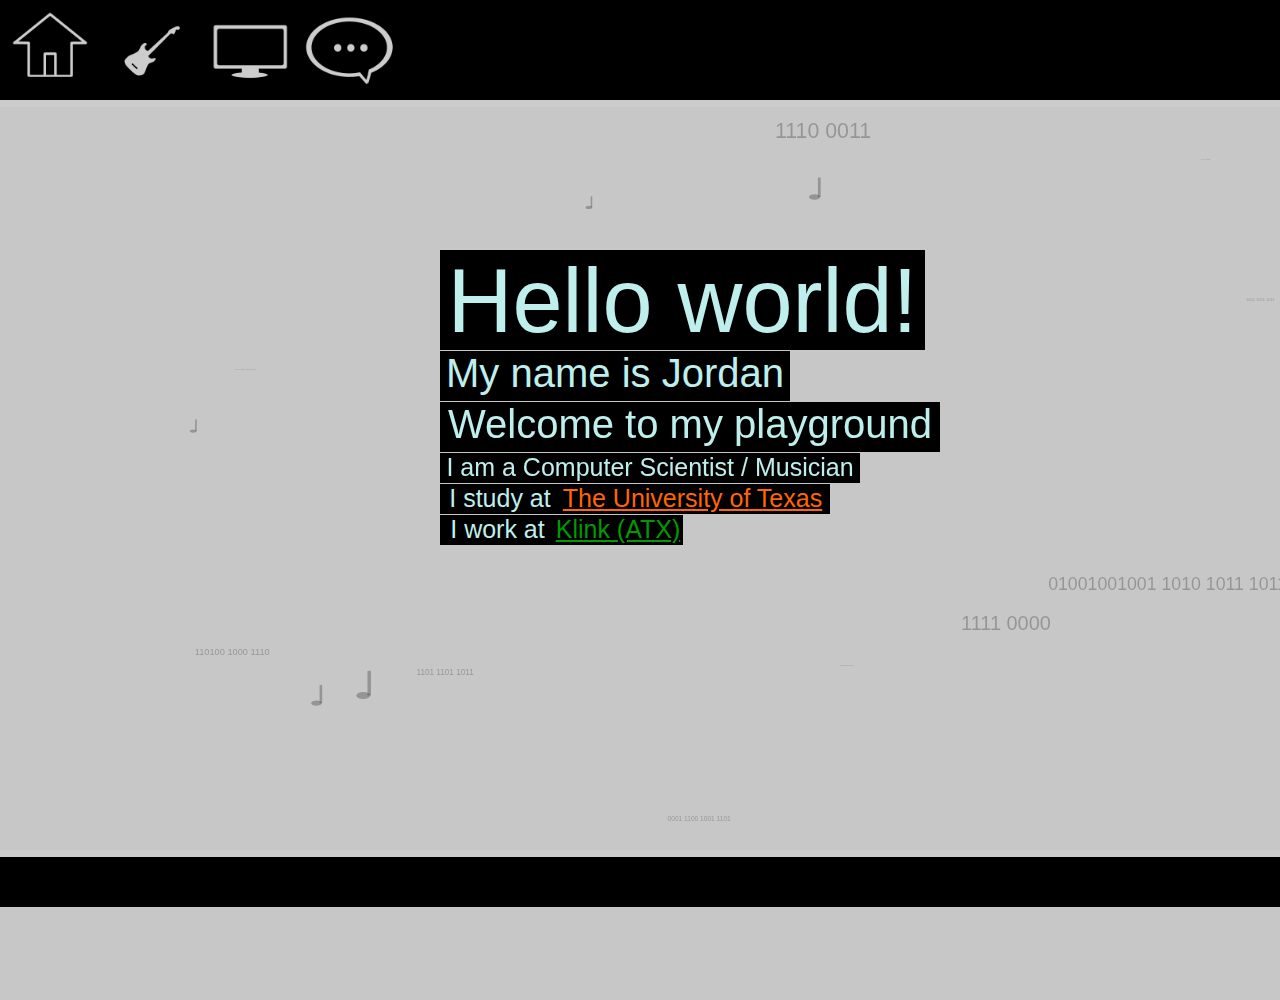
==== MySite.html @ a0b6da10 "moved files up a dir" ====
<!DOCTYPE html PUBLIC "-//W3C//DTD XHTML 1.0 Transitional//EN" "http://www.w3.org/TR/xhtml1/DTD/xhtml1-transitional.dtd">
<html xmlns="http://www.w3.org/1999/xhtml">
<head>
<meta http-equiv="Content-Type" content="text/html; charset=utf-8" />
<title>My Site</title>
<link href="myCss.css" rel="stylesheet" type="text/css" />

<!--- Play Sound --->
<script language="javascript" type="text/javascript">
 function playSound(soundfile) {
 document.getElementById("dummy").innerHTML=
 "<embed src=\""+soundfile+"\" hidden=\"true\" autostart=\"true\" loop=\"false\" />";
 }
 </script>
 
 
</head>

<body>


<canvas id="canvas"></canvas>
<!-- Play Sound --->
<span id="dummy"></span>

	<!--------------------------------------------------   
    
    	The Main Menu 
        
   	------------------------------------------------------>
    
<div id="MainMenu" class="MainMenuClass" style=" border-bottom:#CCC solid 7px; background-color:#000;"> 
  	<!----Icons---->
		<img id="HomeIconId" class="MainMenuIcon" src="Icons/HomeIcon.gif" width="100" height="100"/>
   		<img id="MusicIconId" class="MainMenuIcon" src="Icons/GuitarIcon.png" width="100" height="100"/>
     	<img id="ProjectsIconId" class="MainMenuIcon" src="Icons/ProjectsIcon.png" width="100" height="100" /> 
        <img id="ContactIconId" class="MainMenuIcon" src="Icons/ContactIcon.png" width="100" height="100" />
   <!--- Text --->
     	<img id="HomeText" src="Icons/HomeText.gif" style="position: absolute; left: 0px; top: 100px; width: 100px; height: 0px; background-color:#CCC;"/>
      	<img id="MusicText" src="Icons/MusicText.gif" style="position: absolute; left: 100px; top: 100px; width: 100px; height: 0px; background-color:#CCC;"/>
     	<img id="ProjectsText" src="Icons/ProjectsText.png" style="position: absolute; left: 200px; top: 100px; width: 100px; height: 0px; background-color:#CCC;"/>
     	<img id="ContactText" src="Icons/ContactText.png" style="position: absolute; left: 300px; top: 100px; width: 100px; height: 0px; background-color:#CCC;"/>
</div>
	<!-------------------------------------------
    
    		Bottom Panel
           
    ---------------------------------------------->
<div id="BottomPanel" style="position:absolute; border-top:#CCCCCC solid 7px; background-color:#000; top:100%; height:50px; z-index:11; left:0%; top:100%; width:100%; margin-top:-50px;" >
	
</div>
    
    <!-----------------------------------------------------
    
    			HOME
                
                
      ---------------------------------------------->
<div id="Home" style="position:absolute; left:0%; top:100px; width:100%; height:100%;">
      <div id="img_show" style="position:relative; top:50%; margin-top:-300px; height:100px; width:100px; left:50%; margin-left:-301px;" >
	  	<img src="Home/560803_10201111254155756_358168784_n.jpg" width="100" height="100" style="position:absolute; display:none;"></img>
      	<img src="Home/me1.jpg" width="100" height="100" style="position:absolute; display:none;"> </img>
      </div>
      <span class="TextHome" style="height:100px; width:485px; margin-top:-300px; text-height:90px; font-size:90px;">Hello world!</span>
      <span class="TextHome" style="height:50px; width:350px; margin-top:-199px; font-size:40px;">My name is Jordan</span>
      <span class="TextHome" style="height:50px; width:500px; margin-top:-148px; font-size:40px;">Welcome to my playground</span>
      <span class="TextHome" style="height:30px; width:420px; margin-top:-97px; font-size:25px;">I am a Computer Scientist / Musician</span>
      <span class="TextHome" style="height:30px; width:120px; margin-top:-66px; font-size:25px;">I study at </span>
      <a href="http://www.cns.utexas.edu/about/departments/computer-science" class="TextHome" style="height:30px; width:275px; margin-top:-66px; margin-left:-85px; font-size:25px; color:#FF6600">The University of Texas</a>
	  <span class="TextHome" style="height:30px; width:115px; margin-top:-35px; font-size:25px;">I work at </span>
  <a href="https://www.klink.com/" class="TextHome" style="height:30px; width:130px; margin-left:-87px; margin-top:-35px; font-size:25px; color:#009900">Klink (ATX)</a>
  
</div>


<!----------------------------------------------------------------- 
       
		Contact 
        
       ----------------------------------------------------------------------->
       
<div id="Contact" class="page" style="left: 200%; top: 100px;">
	<!--<canvas id="ContactCanvas"></canvas>
					<!--- BACKROUND--->
    <img id="ContactBackground" src="Contact/space.jpg" /> 
	<img id="MainPlanet" src="Contact/.gif" width="60" height="60"/>
   			<!---Planet Text --->
                    <!---this will hold the planet info--->
<dl id="PlanetDesription" style="position:absolute; top:0%; left:50%; margin-left:-100px;">
 	<dt id="PlanetText" style="color:#CCC; font-family:Xolonium; font-size:36px; text-align:left;"></dt>
    <dt id="PlanetPop" style="color:#CCC; font-family:Xolonium; font-size:18px; text-align:left;"></dt>
  	<dt id="PlanetBirth" style="color:#CCC; font-family:Xolonium; font-size:18px; text-align:left;"></dt>  
  </dl>
  					<!--FaceBook Planet --->
 	<img id="FacebookPlanet" onclick="document.location='https://www.facebook.com/jordan.graves.946';return false;" src="Contact/facebookOrb.gif" width="30" height="30"/>
    				<!--ReverbNation Planet --->
    <img id="ReverbNationPlanet" onclick="document.location='http://www.reverbnation.com/jordanlgraves';return false;" src="Contact/ReverbNationOrb.png" width="30" height="30" />
    				<!-- Google Planet ---->
	<img id="GooglePlanet" onclick="document.location='https://plus.google.com/112472094036063449783';return false;" src="Contact/googleOrb.gif" width="40" height="40" />
<!--- Linked In Planet -->
    <img id="LinkedInPlanet" src="Contact/linkedInOrb.gif" onclick="document.location='http://www.linkedin.com/profile/view?id=252915762';return false;" src="Contact/linkedInOrb.gif" width="35" height="35"  />
    				<!--- Github Planet -->
    <img id="GithubPlanet" src="Contact/githubOrb.png" onclick="document.location='https://github.com/JordanGraves';return false;" width="40" height="40" />
</div>

	<!------------------------------------------------------
    
    	Music
        
       --------------------------------------------------------->
                
<div id="Music" class="page" style="top:-100%; left:'100%';">
	 <img id="Guitar" src="Music/Guitar.gif" width="1280" height="512" onclick="playSound('Sounds/E_vbr.mp3');"/> 
 	 <img id="VideoSelect" src="Music/Buttons/ButtonSelect.png" />   
 	 <img id="VideoActivator" src="Music/Buttons/ButtonActivator.png" />  
 	 <img id="MusicSelect" src="Music/Buttons/ButtonSelect.png" />   
  	 <img id="MusicActivator" src="Music/Buttons/ButtonActivator.png" />  
     
    <!---Youtube Widget-->    
    <!----needes to start hidden and animate in on click to top:50 --->
	<div id="widget_videos" style="position:absolute; top:-100%; left:389px">
		<iframe id="videos_iframe" width="853" height="480" src="" frameborder="0" allowfullscreen style="border:solid #0099CC 0px;"></iframe>
	</div>

     
	<!--Songs Widget (Change src(let's use jquery!) to display widget)-->
	<div id="widget_songs" style="position: absolute; width: 380px; height: 320px; margin: 0; padding: 0; border: solid #0099CC 0px; z-index=3; top: -100%; left: 355px; display: block;">
		<iframe class="widget_iframe" id="songs_iframe" src="" width="100%" height="100%" frameborder="0" scrolling="no" style="display:inherit;">
    	</iframe>
   		<div class="footer_branding" id="songs_iframe" style="margin-top:-5px;font-size:10px;font-family:Arial;display:inherit;">	
    		<center>
        	<a href="http://www.reverbnation.com/band-promotion/how-to-sell-music-on-itunes?utm_campaign=a_features_distribution&utm_medium=widget&utm_source=HTML5_Player&utm_content=widgetfooter_Learn how to put a song on itunes at ReverbNation.com" target="_blank" style="text-decoration:none;color:#444;display:inherit;">
            </a>
        	</center>
    	</div>
	</div>
</div>

	<!----------------------------------------------------------------------- 

    	Projects
        
     ------------------------------------------------------------------------->
     
<div id="Projects" >

	<!--<ul id="projectList" style="position:absolute">
		<li><img src="file:///C|/Users/JG/Pictures/gameProject.PNG" width="1919" height="899" /></li>
        <li><img src="file:///C|/Users/JG/Pictures/guitarProject.PNG" width="1919" height="899" /></li>
    </ul>-->
</div> 

</body>
</html>
	<!----
		Scripts / Functions
    					--->
                        
     <!---- EASING ---->
                   
<script src="myjquery.js">
</script>
<script src="jqueryTextEffect.js"></script>
<script src="cycle.js"></script>
<script src="jquery.timers-1.2.js"></script>
<script src="jquery.galleryview-3.0-dev.js"></script>
<script> 
$(document).ready(function(){
	/************************ 
	
	Main Menu Animation & Handling
	 
	********************************/	
  var contactVisible = false;
  var menuColor = "#F00";
  var p = 100%
  $("#MainMenu").mouseenter(function(){
		$("#MainMenu").animate({height:'156px'});
		$("#MainMenu").css("border-bottom-color", menuColor);
		$("#BottomPanel").css("border-top-color", menuColor);
  });
  $("#MainMenu").mouseleave(function() {
		$("#MainMenu").animate({height:'100px'});
		 $("#MainMenu").css("border-bottom-color", menuColor);
		 $("#BottomPanel").css("border-top-color", menuColor);
 		 });
  $("#HomeIconId").hover(
  function(){
	  		$("#HomeIconId").css("background-color",menuColor);
			$("#HomeText").css("background-color",menuColor);
			$("#HomeText").animate({height:'56px'});
		},
		function() {
			$("#HomeIconId").css("background-color","#CCC");
			$("#HomeText").css("background-color","#CCC");
			$("#HomeText").animate({height:'0px'});
		}
  );
  $("#MusicIconId").hover(
  		function(){
	  		$("#MusicIconId").css("background-color",menuColor);
			$("#MusicText").css("background-color",menuColor);
			$("#MusicText").animate({height:'56px'});
		},
		function() {
			$("#MusicIconId").css("background-color","#CCC");
			$("#MusicText").css("background-color","#CCC");
			$("#MusicText").animate({height:'0px'});
		}
  );
  $("#ProjectsIconId").hover(
	 	function(){
	  		$("#ProjectsIconId").css("background-color",menuColor);
			$("#ProjectsText").css("background-color",menuColor);
			$("#ProjectsText").animate({height:'56px'});
		},
		function() {
			$("#ProjectsIconId").css("background-color","#CCC");
			$("#ProjectsText").css("background-color","#CCC");
			$("#ProjectsText").animate({height:'0px'});
		}
  );
  $("#ContactIconId").hover(
		function(){
	  		$("#ContactIconId").css("background-color",menuColor);
			$("#ContactText").css("background-color",menuColor);
			$("#ContactText").animate({height:'56px'});
		},
		function() {
			$("#ContactIconId").css("background-color","#CCC");
			$("#ContactText").css("background-color","#CCC");
			$("#ContactText").animate({height:'0px'});
		}
  );
  /**************
  		MAIN MENU CLICKING CODE / DIV state handler
		****************************/
  var homeVisible = true;
	$("#HomeIconId").click(function() {
		if(!homeVisible) {
			menuColor="#CF5300";
			$("#Home").animate({left:'0%'});
			$("Home").css("width", "100%");
			homeVisible = true;
		}
		else {
			menuColor="#F00";
			$("#Home").animate({left:'-100%'});
			$("Home").css("width", "0");
			homeVisible = false;
		}
  	});
  $("#ContactIconId").click(function() {
	  		if(!contactVisible) {
				$("#Contact").animate({left:'50%'});
				$("#canvas").animate({left:'-100%'});
				$("#Contact").animate({marginLeft:'-700px'});
				menuColor = "#0066FF";
				$("#ContactIconId").css("background-color",menuColor);
				$("#ContactText").css("background-color", menuColor);
				$("#MainMenu").css("border-bottom-color", menuColor);
				$("#BottomPanel").css("border-top-color", menuColor);
				contactVisible = true;
			}
			else {
				$("#Contact").animate({left:'100%'});
				$("#Contact").css("margin-left","0px");
				//$("#Contact").animate({marginLeft:'0px'}, 'fast');
				$("#canvas").animate({left:'0%'});
				contactVisible = false;
				menuColor= "#F00";
				$("#ContactIconId").css("background-color",menuColor);
				$("#ContactText").css("background-color", menuColor);
				$("#MainMenu").css("border-bottom-color", menuColor);
				$("#BottomPanel").css("border-top-color", menuColor);
			}
  		});
	var musicVisible = false;
	$("#MusicIconId").click(function() {
		if(!musicVisible) {
			$("#Music").animate({top:'50%', marginTop:'-250px'}, 3000,"easeOutBounce");
			menuColor="#0099CC";
			$("#MusicIconId").css("background-color",menuColor);
			$("#MusicText").css("background-color", menuColor);
			$("#MainMenu").css("border-bottom-color", menuColor);
			$("#BottomPanel").css("border-top-color", menuColor);
			musicVisible = true;
		}
		else {
			/**We will have to close any widgets we leave open here....
				ON SECOND THOUGHT...Why now leave them open and running?
					Can still just shut them off later!!!*/
			$("#Music").animate({top:'-100%'});
			menuColor="#F00";
			$("#MusicIconId").css("background-color",menuColor);
			$("#MusicText").css("background-color", menuColor);
			$("#MainMenu").css("border-bottom-color", menuColor);
			$("#BottomPanel").css("border-top-color", menuColor);
			musicVisible = false;
		}
  	});
	var projectsVisible = false;
	$("#ProjectsIconId").click(function() {
		if(!projectsVisible) {
			menuColor="#CF5300";
			projectsVisible = true;
		}
		else {
			/**We will have to close any widgets we leave open here!!!*/
			menuColor="#F00";
			projectsVisible = false;
		}
  	});
	/**************************************************
	
			HOME PAGE 
	
	**************************/
	

	$(function(){
    	$('#img_show img:gt(0)').hide();
    	setInterval(function(){
  	    $('#img_show :first-child').fadeOut()
  	       .next('img').fadeIn()
 	        .end().appendTo('#img_show');}, 
		      3000);
});
	/**********************************
			MUSIC PAGE/DIV
			*******************************/
	var onSongs = false;
	var onVideos = false;
	$("#VideoActivator").hover(function() {
			$("#VideoSelect").animate({opacity:100})
		}, function() {
			$("#VideoSelect").animate({opacity:0})
	});
	$("#MusicActivator").hover(function() {
			$("#MusicSelect").animate({opacity:100})
		}, function() {
			$("#MusicSelect").animate({opacity:0})
	});
	$("#VideoActivator").click(function() {
		if (!onVideos) {
			onVideos = true;
			$("#widget_videos").animate({top:'50px'});
			$("#videos_iframe").attr("src", "http://www.youtube.com/embed/videoseries?list=PLOWQlPinZZKSLkyK_rp-hudVliKyCjj9P");
			$("#videos_iframe").animate({borderWidth:'7px'});
		}
		else 
		{
			onVideos=false;
			$("#widget_videos").animate({top:'-100%'});
			$("#videos_iframe").removeAttr("src");
			$("#videos_iframe").css("border-width" ,"0px");		
		}		
	});
	$("#MusicActivator").click(function() {
		if (!onSongs) {
			onSongs = true;
			$("#widget_songs").animate({top:'120px'});
			$("#songs_iframe").attr("src", "http://www.reverbnation.com/widget_code/html_widget/artist_3310014?widget_id=50&posted_by=artist_3310014&pwc[design]=customized&pwc[background_color]=%23333333&pwc[included_songs]=1&pwc[photo]=0%2C1&pwc[size]=custom");
			$("#widget_songs").css("border-width" ,"7px");
		}
		else 
		{
			onSongs=false;
			$("#widget_songs").animate({top:'-100%'});
			$("#songs_iframe").removeAttr("src");
			$("#widget_songs").css("border-width" ,"0px");				
		}		
	});
	
	/*********************************
			CONTACT PAGE/DIV
	**********************************/
	/****Text Controller******/
	var date = new Date();
	$("#FacebookPlanet").mouseenter(function(){
		$("#PlanetText").text("Facebook");
		$("#PlanetPop").text("Population: >2,000,000,000");
		var faceBookDate = new Date(2004,2,4,0,0,0,0);
		var diff = date.getTime() - faceBookDate.getTime();
		var days = diff / 86400000;
		var calc_years = Math.floor(days/365.242);
		var calc_weeks = Math.floor(days%365.242/7)
		var calc_days = Math.floor(days - (365.242*calc_years) - (7*calc_weeks));
		$("#PlanetBirth").text("Age: " + days + " days ")// + calc_years + " years " +calc_weeks + " weeks " + calc_days + " days");
		$("#PlanetText").textEffect();
		$("#PlanetPop").textEffect();
		$("#PlanetBirth").textEffect();
	});
	$("#FacebookPlanet").mouseout(function(){
	});
	/* So we can reset whenever a planet is moued off */
	$("#ContactBackground").mouseover(function(){
	});
	$("#ReverbNationPlanet").mouseenter(function() {
		$("#PlanetText").text("Reverb Nation");
		$("#PlanetPop").text("Population: >500,000");
		$("#PlanetText").text("Reverb Nation");
		var rnDate = new Date(2006,10,31,0,0,0,0);
		var diff = date.getTime() - rnDate.getTime();
		var days = diff / 86400000;
		var calc_years = Math.floor(days/365.242);
		var calc_weeks = Math.floor(days%365.242/7)
		var calc_days = Math.floor(days - (365.242*calc_years) - (7*calc_weeks));
		$("#PlanetBirth").text("Age: " + days + " days ")// + calc_years + " years " +calc_weeks + " weeks " + calc_days + " days");
		$("#PlanetText").textEffect();
		$("#PlanetPop").textEffect();
		$("#PlanetBirth").textEffect();
	});
	$("#ReverbNationPlanet").mouseout(function() {
	});
	$("#GooglePlanet").mouseenter(function() {
		$("#PlanetText").text("Google+");
		$("#PlanetPop").text("Population: >360,000,000");
		var googleDate = new Date(2011,6,25,0,0,0,0);
		var diff = date.getTime() - googleDate.getTime();
		var days = diff / 86400000;
		$("#PlanetBirth").text("Age: " + days + " days ")// + calc_years + " years " +calc_weeks + " weeks " + calc_days + " days");
		$("#PlanetText").textEffect();
		$("#PlanetPop").textEffect();
		$("#PlanetBirth").textEffect();
	});
	$("#GooglePlanet").mouseout(function() {
	});
	$("#LinkedInPlanet").mouseenter(function() {
		$("#PlanetText").text("LinkedIn");
		$("#PlanetPop").text("Population: >225,000,000");
		var googleDate = new Date(2003,5,5,0,0,0,0);
		var diff = date.getTime() - googleDate.getTime();
		var days = diff / 86400000;
		$("#PlanetBirth").text("Age: " + days + " days ")// + calc_years + " years " +calc_weeks + " weeks " + calc_days + " days");
		$("#PlanetText").textEffect();
		$("#PlanetPop").textEffect();
		$("#PlanetBirth").textEffect();
	});
	$("#GithubPlanet").mouseenter(function() {
		$("#PlanetText").text("Github");
		$("#PlanetPop").text("Population: >3,500,000");
		var githubDate = new Date(2008,4,10,0,0,0,0);
		var diff = date.getTime() - githubDate.getTime();
		var days = diff / 86400000;
		$("#PlanetBirth").text("Age: " + days + " days ")// + calc_years + " years " +calc_weeks + " weeks " + calc_days + " days");
		$("#PlanetText").textEffect();
		$("#PlanetPop").textEffect();
		$("#PlanetBirth").textEffect();
	});
	
	
	
	
	/*******************
		
		Some nasty Project page code
	
	*******************/
	$('projectList').galleryView({
   		 transition_speed: 600,
   		 show_filmstrip: false,
  	 	 panel_animation: 'slide',
 	 	  show_infobar: false
});
	
});
</script> 
<script src="jqueryCirculate.js"></script>
<script>

	/**************************/
	/** For Planets, Contacts */
	/**************************/
  /** $("#FacebookPlanet").circulate({
    speed: 1900,                  // Speed of each quarter segment of 			animation, 1000 = 1 second
    height: 175,                 // Distance vertically to travel
    width: 400,                  // Distance horizontally to travel
    sizeAdjustment: 120,         // Percentage to grow or shrink
    loop: true,                 // Circulate continuously
    zIndexValues: [1, 1, 1, 1]   // Sets z-index value at each stop of animation

});*/
</script>
<script src="myCavas.js"></script>
<script>
      var canvas = document.getElementById('ContactCanvas');
      var context = canvas.getContext('2d');
      var imageObj = new Image();
      imageObj.onload = function() {
        context.drawImage(imageObj, 0, 0);
      };
      imageObj.src = 'Contact/space.jpg';
 </script>>>>>>>>>
---- myCss.css ----
@charset "utf-8";
/* CSS Document */
body
{
	background-color:#000000;
	overflow:hidden;	
}
#canvas {
	position:absolute;
	background:#C7C7C7;
	display: block;
	top:100px;
	width:100%;
	height:100%;
	left:0px;
	z-index:-2;
}
#ContactCanvas {
	position:absolute;
	background-color:#666;
	display: block;
	top:150px;
	z-index:5;/**FOR NOW**/
}
#MainMenu
{
	top: 0px;
	left: 0px;
	height:100px;
	width:100%;
	position:absolute;	
	z-index: 15;
	
}
.MainMenuIcon
{
	cursor: pointer;
	background:#CCC;
	z-index:5;	
}
#HomeIconId
{
	position: absolute;
	left: 0px;
	top: 0px;
}	
#MusicIconId
{
	position: absolute;
	left: 100px;
	top: 0px;
}
#ProjectsIconId
{
	position: absolute;
	left: 200px;
	top: 0px;
}		
#ContactIconId
{
	position: absolute;
	left: 300px;
	top: 0px;
}		
.page 
{
	position: absolute;
	height: 612px;
	width: 100%;
	z-index: -1;
}

/******	
	HOME
	********/
.TextHome
{
	position:absolute; 
	background:#000;
	top:50%; 
	left:50%;
	color:#BEEFED;
	font-family:Tahoma, Geneva, sans-serif;
	 margin-left:-200px;
	  text-align:center;
}
/******	
	MUSIC
	********/
#Guitar
{
	/*cursor:pointer;	*/
}
#VideoSelect
{
	position:absolute;	
	top:329px;
	left:117px;
	opacity:0;
}
#VideoActivator
{
	position:absolute;
	top:329px;
	left:117px;
	opacity:0;
	z-index:2;
	cursor:pointer;
}
#MusicSelect
{
	position:absolute;	
	top:381px;
	left:145px;
	opacity:0;
}
#MusicActivator
{
	position:absolute;
	top:381px;
	left:145px;
	opacity:0;
	z-index:2;
	cursor:pointer;
}

/*******
	 CONTACT 
		********/
#Contact
{
	/*border: 10px groove #666;*/
	height:800px;
	width:1400px;	

}
#ContactBackground
{
	position:relative;
	height:800px;
	width:1400px;
	z-index:-1;
}
#MainPlanet
{
	position:absolute;
	left:50%;	
	top:50%;
	margin-left:-30px;
	margin-top:-30px;
}
#ReverbNationPlanet
{
	position: inherit;
	cursor: pointer;
	top: 10%;
	left: 10%;
}
#GooglePlanet
{
	position:absolute;
	cursor: pointer;
	left:50%;
	top:50%;
	margin-left:-20px;
	margin-top:-20px;
	-webkit-animation: myOrbit2 15s linear infinite; /* Chrome, Safari 5 */
       -moz-animation: myOrbit2 15s linear infinite; /* Firefox 5-15 */
         -o-animation: myOrbit2 15s linear infinite; /* Opera 12+ */
            animation: myOrbit2 15s linear infinite; /* Chrome, Firefox 16+, 
                                                      IE 10+, Safari 5 */
}
#FacebookPlanet
{
	cursor:pointer;
	position:absolute;
	left:50%;
	top:50%;
	margin-left:-15px;
	margin-top:-15px;
	-webkit-animation: myOrbit 12s linear infinite; /* Chrome, Safari 5 */
       -moz-animation: myOrbit 12s linear infinite; /* Firefox 5-15 */
         -o-animation: myOrbit 12s linear infinite; /* Opera 12+ */
            animation: myOrbit 12s linear infinite; /* Chrome, Firefox 16+, 
                                                      IE 10+, Safari 5 */
}
#ReverbNationPlanet
{
	cursor:pointer;
	position:absolute;
	left:50%;
	top:50%;
	margin-left:-15px;
	margin-top:-15px;
	-webkit-animation: myOrbit3 35s linear infinite; /* Chrome, Safari 5 */
       -moz-animation: myOrbit3 35s linear infinite; /* Firefox 5-15 */
         -o-animation: myOrbit3 35s linear infinite; /* Opera 12+ */
            animation: myOrbit3 35s linear infinite; /* Chrome, Firefox 16+, 
                                                      IE 10+, Safari 5 */
}
#LinkedInPlanet
{
	cursor:pointer;
	position:absolute;
	left:50%;
	top:50%;
	margin-left:-17.5px;
	margin-top:-17.5px;
	-webkit-animation: myOrbit4 24s linear infinite; /* Chrome, Safari 5 */
       -moz-animation: myOrbit4 24s linear infinite; /* Firefox 5-15 */
         -o-animation: myOrbit4 24s linear infinite; /* Opera 12+ */
            animation: myOrbit4 24s linear infinite; /* Chrome, Firefox 16+, 
                                                      IE 10+, Safari 5 */
}
#GithubPlanet
{
	cursor:pointer;
	position:absolute;
	left:50%;
	top:50%;
	margin-left:-20px;
	margin-top:-20px;
	-webkit-animation: myOrbit5 30s linear infinite; /* Chrome, Safari 5 */
       -moz-animation: myOrbit5 30s linear infinite; /* Firefox 5-15 */
         -o-animation: myOrbit5 30s linear infinite; /* Opera 12+ */
            animation: myOrbit5 30s linear infinite; /* Chrome, Firefox 16+, 
                                                      IE 10+, Safari 5 */
}
/**ORBIT1**/
@-webkit-keyframes myOrbit {
    from { -webkit-transform: rotate(0deg) translateX(100px) rotate(0deg); cursor:pointer;}
	to   { -webkit-transform: rotate(360deg) translateX(100px) rotate(-360deg); cursor:pointer;}
}
@-moz-keyframes myOrbit {
    from { -moz-transform: rotate(0deg) translateX(100px) rotate(0deg); }
    to   { -moz-transform: rotate(360deg) translateX(100px) rotate(-360deg); }
}
@-o-keyframes myOrbit {
    from { -o-transform: rotate(0deg) translateX(100px) rotate(0deg); cursor:pointer; }
    to   { -o-transform: rotate(360deg) translateX(100px) rotate(-360deg); cursor:pointer; }
}
@keyframes myOrbit {
    from { transform: rotate(0deg) translateX(100px) rotate(0deg); cursor:pointer;}
    to   { transform: rotate(360deg) translateX(100px) rotate(-360deg); cursor:pointer;}
}
/** ORBIT 2 **/
@-webkit-keyframes myOrbit2 {
    from { -webkit-transform: rotate(0deg) translateX(-150px) rotate(0deg); cursor:pointer;}
	to   { -webkit-transform: rotate(360deg) translateX(-150px) rotate(-360deg); cursor:pointer;}
}
@-moz-keyframes myOrbit2 {
    from { -moz-transform: rotate(0deg) translateX(-150px) rotate(0deg); }
    to   { -moz-transform: rotate(360deg) translateX(-150px) rotate(-360deg); }
}
@-o-keyframes myOrbit2 {
    from { -o-transform: rotate(0deg) translateX(-150px) rotate(0deg); cursor:pointer; }
    to   { -o-transform: rotate(360deg) translateX(-150px) rotate(-360deg); cursor:pointer; }
}
@keyframes myOrbit2 {
    from { transform: rotate(0deg) translateX(-150px) rotate(0deg); cursor:pointer;}
    to   { transform: rotate(360deg) translateX(-150px) rotate(-360deg); cursor:pointer;}
}
/** ORBIT 3 **/
@-webkit-keyframes myOrbit3 {
    from { -webkit-transform: rotate(0deg) translateY(-300px) rotate(0deg); cursor:pointer;}
	to   { -webkit-transform: rotate(360deg) translateY(-300px) rotate(-360deg); cursor:pointer;}
}
@-moz-keyframes myOrbit3 {
    from { -moz-transform: rotate(0deg) translateY(-300px) rotate(0deg); }
    to   { -moz-transform: rotate(360deg) translateY(-300px) rotate(-360deg); }
}
@-o-keyframes myOrbit3 {
    from { -o-transform: rotate(0deg) translateY(-300px) rotate(0deg); cursor:pointer; }
    to   { -o-transform: rotate(360deg) translateY(-300px) rotate(-360deg); cursor:pointer; }
}
@keyframes myOrbit3 {
    from { transform: rotate(0deg) translateY(-300px) rotate(0deg); cursor:pointer;}
    to   { transform: rotate(360deg) translateY(-300px) rotate(-360deg); cursor:pointer;}
}
/** ORBIT 4 **/
@-webkit-keyframes myOrbit4 {
    from { -webkit-transform: rotate(0deg) translateY(200px) rotate(0deg); cursor:pointer;}
	to   { -webkit-transform: rotate(360deg) translateY(200px) rotate(-360deg); cursor:pointer;}
}
@-moz-keyframes myOrbit4 {
    from { -moz-transform: rotate(0deg) translateY(200px) rotate(0deg); }
    to   { -moz-transform: rotate(360deg) translateY(200px) rotate(-360deg); }
}
@-o-keyframes myOrbit4 {
    from { -o-transform: rotate(0deg) translateY(200px) rotate(0deg); cursor:pointer; }
    to   { -o-transform: rotate(360deg) translateY(200px) rotate(-360deg); cursor:pointer; }
}
@keyframes myOrbit4 {
    from { transform: rotate(0deg) translateY(200px) rotate(0deg); cursor:pointer;}
    to   { transform: rotate(360deg) translateY(200px) rotate(-360deg); cursor:pointer;}
}
/** ORBIT 5 **/
@-webkit-keyframes myOrbit5 {
    from { -webkit-transform: rotate(0deg) translateX(270px) rotate(0deg); cursor:pointer;}
	to   { -webkit-transform: rotate(360deg) translateX(270px) rotate(-360deg); cursor:pointer;}
}
@-moz-keyframes myOrbit5 {
    from { -moz-transform: rotate(0deg) translateX(270px) rotate(0deg); }
    to   { -moz-transform: rotate(360deg) translateX(270px) rotate(-360deg); }
}
@-o-keyframes myOrbit5 {
    from { -o-transform: rotate(0deg) translateX(270px) rotate(0deg); cursor:pointer; }
    to   { -o-transform: rotate(360deg) translateX(270px) rotate(-360deg); cursor:pointer; }
}
@keyframes myOrbit5 {
    from { transform: rotate(0deg) translateX(270px) rotate(0deg); cursor:pointer;}
    to   { transform: rotate(360deg) translateX(270px) rotate(-360deg); cursor:pointer;}
}
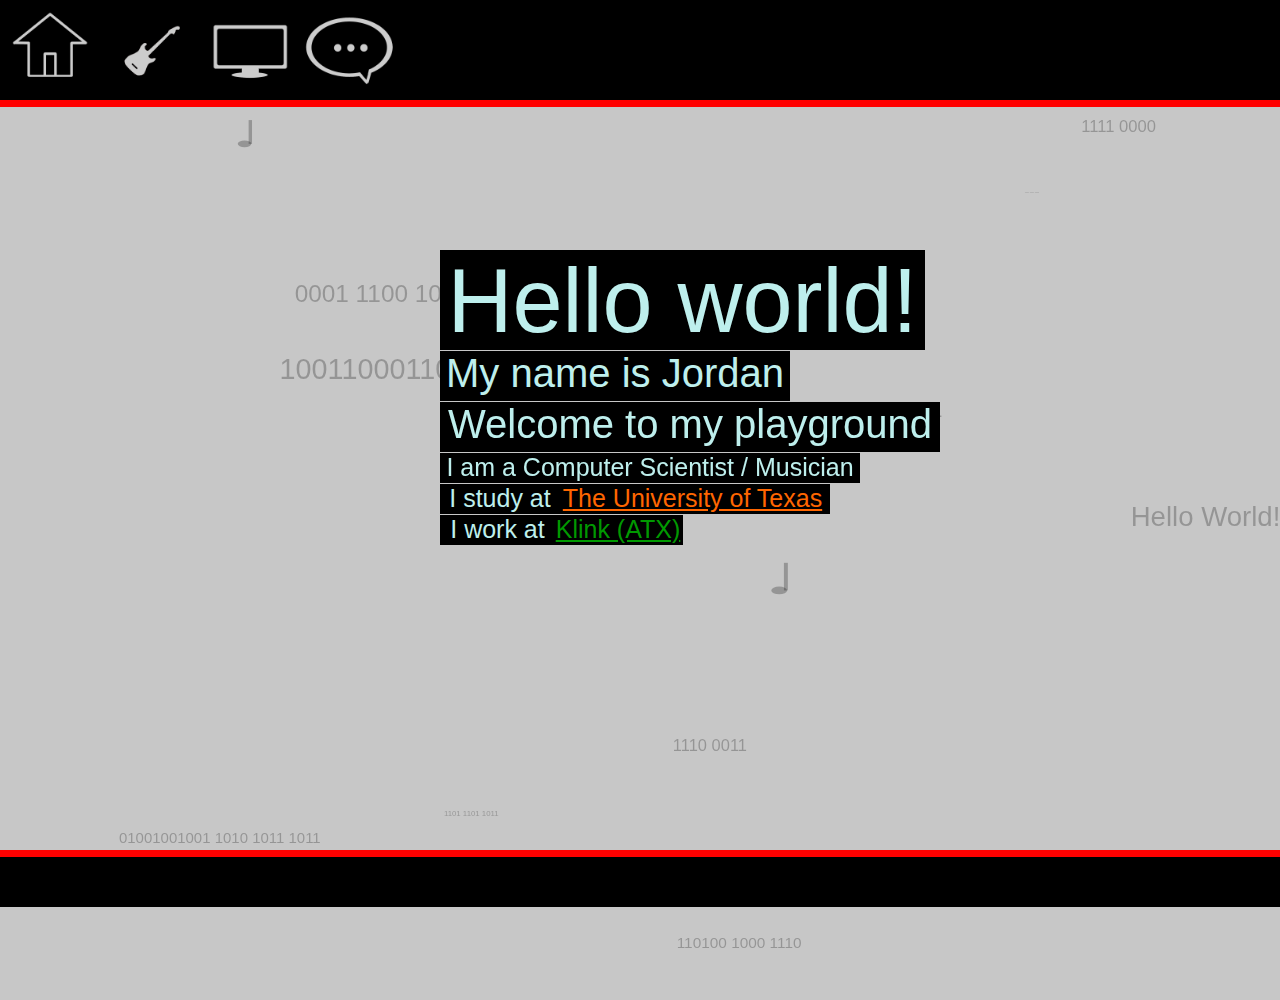
==== commit ae261e8e: "Added more stable main menu control" ====
--- a/MySite.html
+++ b/MySite.html
@@ -29,7 +29,7 @@
         
    	------------------------------------------------------>
     
-<div id="MainMenu" class="MainMenuClass" style=" border-bottom:#CCC solid 7px; background-color:#000;"> 
+<div id="MainMenu" class="MainMenuClass" style=" border-bottom:#F00 solid 7px; background-color:#000;"> 
   	<!----Icons---->
 		<img id="HomeIconId" class="MainMenuIcon" src="Icons/HomeIcon.gif" width="100" height="100"/>
    		<img id="MusicIconId" class="MainMenuIcon" src="Icons/GuitarIcon.png" width="100" height="100"/>
@@ -46,7 +46,7 @@
     		Bottom Panel
            
     ---------------------------------------------->
-<div id="BottomPanel" style="position:absolute; border-top:#CCCCCC solid 7px; background-color:#000; top:100%; height:50px; z-index:11; left:0%; top:100%; width:100%; margin-top:-50px;" >
+<div id="BottomPanel" style="position:absolute; border-top:#F00 solid 7px; background-color:#000; top:100%; height:50px; z-index:11; left:0%; top:100%; width:100%; margin-top:-50px;" >
 	
 </div>
     
@@ -59,7 +59,9 @@
 <div id="Home" style="position:absolute; left:0%; top:100px; width:100%; height:100%;">
       <div id="img_show" style="position:relative; top:50%; margin-top:-300px; height:100px; width:100px; left:50%; margin-left:-301px;" >
 	  	<img src="Home/560803_10201111254155756_358168784_n.jpg" width="100" height="100" style="position:absolute; display:none;"></img>
-      	<img src="Home/me1.jpg" width="100" height="100" style="position:absolute; display:none;"> </img>
+   	  	<img src="Home/me1.jpg" width="100" height="100" style="position:absolute; display:none;"> </img>
+        <img src="Home/me3.jpg" width="100" height="100" style="position:absolute; display:none;"></img>
+        <img src="Home/me2.jpg" width="100" height="100" style="position:absolute; display:none;"></img>
       </div>
       <span class="TextHome" style="height:100px; width:485px; margin-top:-300px; text-height:90px; font-size:90px;">Hello world!</span>
       <span class="TextHome" style="height:50px; width:350px; margin-top:-199px; font-size:40px;">My name is Jordan</span>
@@ -165,22 +167,26 @@
 <script src="jquery.timers-1.2.js"></script>
 <script src="jquery.galleryview-3.0-dev.js"></script>
 <script> 
+var homeVisible = true;
+var musicVisible = false;
+var contactVisible = false;
+var menuColor = "#F00";
+var defaultColor = "#AAE3FF";
 $(document).ready(function(){
 	/************************ 
 	
 	Main Menu Animation & Handling
 	 
 	********************************/	
-  var contactVisible = false;
-  var menuColor = "#F00";
+ 
   var p = 100%
   $("#MainMenu").mouseenter(function(){
-		$("#MainMenu").animate({height:'156px'});
+		$("#MainMenu").animate({height:'156px'},{queue:false});
 		$("#MainMenu").css("border-bottom-color", menuColor);
 		$("#BottomPanel").css("border-top-color", menuColor);
   });
   $("#MainMenu").mouseleave(function() {
-		$("#MainMenu").animate({height:'100px'});
+		 $("#MainMenu").animate({height:'100px'},{queue:false});
 		 $("#MainMenu").css("border-bottom-color", menuColor);
 		 $("#BottomPanel").css("border-top-color", menuColor);
  		 });
@@ -188,117 +194,117 @@
   function(){
 	  		$("#HomeIconId").css("background-color",menuColor);
 			$("#HomeText").css("background-color",menuColor);
-			$("#HomeText").animate({height:'56px'});
+			$("#HomeText").animate({height:'56px'},{queue:false});
 		},
 		function() {
 			$("#HomeIconId").css("background-color","#CCC");
 			$("#HomeText").css("background-color","#CCC");
-			$("#HomeText").animate({height:'0px'});
+			$("#HomeText").animate({height:'0px'},{queue:false});
 		}
   );
   $("#MusicIconId").hover(
   		function(){
 	  		$("#MusicIconId").css("background-color",menuColor);
 			$("#MusicText").css("background-color",menuColor);
-			$("#MusicText").animate({height:'56px'});
+			$("#MusicText").animate({height:'56px'},{queue:false});
 		},
 		function() {
 			$("#MusicIconId").css("background-color","#CCC");
 			$("#MusicText").css("background-color","#CCC");
-			$("#MusicText").animate({height:'0px'});
+			$("#MusicText").animate({height:'0px'},{queue:false});
 		}
   );
   $("#ProjectsIconId").hover(
 	 	function(){
 	  		$("#ProjectsIconId").css("background-color",menuColor);
 			$("#ProjectsText").css("background-color",menuColor);
-			$("#ProjectsText").animate({height:'56px'});
+			$("#ProjectsText").animate({height:'56px'},{queue:false});
 		},
 		function() {
 			$("#ProjectsIconId").css("background-color","#CCC");
 			$("#ProjectsText").css("background-color","#CCC");
-			$("#ProjectsText").animate({height:'0px'});
+			$("#ProjectsText").animate({height:'0px'},{queue:false});
 		}
   );
   $("#ContactIconId").hover(
 		function(){
 	  		$("#ContactIconId").css("background-color",menuColor);
 			$("#ContactText").css("background-color",menuColor);
-			$("#ContactText").animate({height:'56px'});
+			$("#ContactText").animate({height:'56px'},{queue:false});
 		},
 		function() {
 			$("#ContactIconId").css("background-color","#CCC");
 			$("#ContactText").css("background-color","#CCC");
-			$("#ContactText").animate({height:'0px'});
+			$("#ContactText").animate({height:'0px'},{queue:false});
 		}
   );
   /**************
   		MAIN MENU CLICKING CODE / DIV state handler
 		****************************/
-  var homeVisible = true;
-	$("#HomeIconId").click(function() {
-		if(!homeVisible) {
-			menuColor="#CF5300";
-			$("#Home").animate({left:'0%'});
-			$("Home").css("width", "100%");
-			homeVisible = true;
-		}
-		else {
-			menuColor="#F00";
-			$("#Home").animate({left:'-100%'});
-			$("Home").css("width", "0");
-			homeVisible = false;
-		}
-  	});
-  $("#ContactIconId").click(function() {
-	  		if(!contactVisible) {
-				$("#Contact").animate({left:'50%'});
-				$("#canvas").animate({left:'-100%'});
-				$("#Contact").animate({marginLeft:'-700px'});
-				menuColor = "#0066FF";
-				$("#ContactIconId").css("background-color",menuColor);
-				$("#ContactText").css("background-color", menuColor);
-				$("#MainMenu").css("border-bottom-color", menuColor);
-				$("#BottomPanel").css("border-top-color", menuColor);
-				contactVisible = true;
-			}
-			else {
-				$("#Contact").animate({left:'100%'});
-				$("#Contact").css("margin-left","0px");
-				//$("#Contact").animate({marginLeft:'0px'}, 'fast');
-				$("#canvas").animate({left:'0%'});
-				contactVisible = false;
-				menuColor= "#F00";
-				$("#ContactIconId").css("background-color",menuColor);
-				$("#ContactText").css("background-color", menuColor);
-				$("#MainMenu").css("border-bottom-color", menuColor);
-				$("#BottomPanel").css("border-top-color", menuColor);
-			}
-  		});
-	var musicVisible = false;
-	$("#MusicIconId").click(function() {
-		if(!musicVisible) {
-			$("#Music").animate({top:'50%', marginTop:'-250px'}, 3000,"easeOutBounce");
-			menuColor="#0099CC";
-			$("#MusicIconId").css("background-color",menuColor);
-			$("#MusicText").css("background-color", menuColor);
-			$("#MainMenu").css("border-bottom-color", menuColor);
-			$("#BottomPanel").css("border-top-color", menuColor);
-			musicVisible = true;
-		}
-		else {
-			/**We will have to close any widgets we leave open here....
-				ON SECOND THOUGHT...Why now leave them open and running?
-					Can still just shut them off later!!!*/
-			$("#Music").animate({top:'-100%'});
-			menuColor="#F00";
-			$("#MusicIconId").css("background-color",menuColor);
-			$("#MusicText").css("background-color", menuColor);
-			$("#MainMenu").css("border-bottom-color", menuColor);
-			$("#BottomPanel").css("border-top-color", menuColor);
-			musicVisible = false;
-		}
-  	});
+  $("#HomeIconId").click(function() {
+	  if(contactVisible) {
+		  ContactHide();
+		  }
+	  else if(musicVisible) {
+		  MusicHide();
+		  }
+      if(!homeVisible){
+		  menuColor = "#F00";
+	      $("#HomeIconId").css("background-color",menuColor);
+	      $("#HomeText").css("background-color", menuColor);
+	      $("#MainMenu").css("border-bottom-color", menuColor);
+	      $("#BottomPanel").css("border-top-color", menuColor);
+		  HomeShow();
+	  }
+  });
+  $("#ContactIconId").click( function() {
+  	 if(homeVisible) { 
+	 	HomeHide();
+		}
+	 else if (musicVisible){ 
+	 	MusicHide();
+		}
+	 if (contactVisible) 
+	 {
+		 menuColor="#F00";
+	     $("#ContactIconId").css("background-color",menuColor);
+	     $("#ContactText").css("background-color", menuColor);
+	     $("#MainMenu").css("border-bottom-color", menuColor);
+	     $("#BottomPanel").css("border-top-color", menuColor);
+		 ContactHide();
+	 }
+	 else {
+		 menuColor = "#0066FF";
+	     $("#ContactIconId").css("background-color",menuColor);
+	     $("#ContactText").css("background-color", menuColor);
+	     $("#MainMenu").css("border-bottom-color", menuColor);
+	     $("#BottomPanel").css("border-top-color", menuColor);
+		 ContactShow();
+	 }
+  });
+  $("#MusicIconId").click( function() {
+	  if(homeVisible) {
+		  HomeHide();}
+	  else if (contactVisible) {
+		  ContactHide();
+		  }
+	 if(musicVisible) {
+		 menuColor="#F00";
+	     $("#MusicIconId").css("background-color",menuColor);
+	     $("#MusicText").css("background-color", menuColor);
+	     $("#MainMenu").css("border-bottom-color", menuColor);
+	     $("#BottomPanel").css("border-top-color", menuColor);
+		 MusicHide();
+	 }
+ 	 else {
+	     menuColor="#0099CC";
+	     $("#MusicIconId").css("background-color",menuColor);
+	     $("#MusicText").css("background-color", menuColor);
+	     $("#MainMenu").css("border-bottom-color", menuColor);
+	     $("#BottomPanel").css("border-top-color", menuColor);
+		 MusicShow();
+	 }
+  });
 	var projectsVisible = false;
 	$("#ProjectsIconId").click(function() {
 		if(!projectsVisible) {
@@ -325,7 +331,7 @@
   	       .next('img').fadeIn()
  	        .end().appendTo('#img_show');}, 
 		      3000);
-});
+    });
 	/**********************************
 			MUSIC PAGE/DIV
 			*******************************/
@@ -462,9 +468,46 @@
    		 show_filmstrip: false,
   	 	 panel_animation: 'slide',
  	 	  show_infobar: false
+    });
+	
 });
-	
-});
+/************************************************
+
+		Menu Event Handlers
+
+***********************************************/
+function HomeShow() {
+	//		menuColor="#CF5300";
+			$("#Home").animate({left:'0%'});
+			$("Home").css("width", "100%");
+			homeVisible = true;
+}
+function HomeHide() {	
+			$("#Home").animate({left:'-100%'});
+			$("Home").css("width", "0");
+			homeVisible = false;
+}
+function ContactShow() {
+			$("#Contact").animate({left:'50%'});
+			$("#canvas").animate({left:'-100%'})
+			$("#Contact").animate({marginLeft:'-700px'});
+			contactVisible=true;
+		}
+function ContactHide(){
+			$("#Contact").animate({left:'100%'}, {complete:function() {$("#Contact").css("margin-left","0px");}});
+			//$("#Contact").animate({marginLeft:'0px'}, 'fast');
+			$("#canvas").animate({left:'0%'});
+			contactVisible=false;
+}
+var musicAnimating=true;
+function MusicShow() {
+	 		$("#Music").animate({top:'50%', marginTop:'-250px'},{easing:"easeOutSine",duration:1000});
+		    musicVisible=true;
+}
+function MusicHide() {
+		   $("#Music").animate({top:'-100%'});
+		   musicVisible=false;
+}
 </script> 
 <script src="jqueryCirculate.js"></script>
 <script>
@@ -491,4 +534,4 @@
         context.drawImage(imageObj, 0, 0);
       };
       imageObj.src = 'Contact/space.jpg';
- </script>>>>>>>>>+ </script>>>>>>>>>>>>>>>>>>>>>>>>>>>>>>>>>>>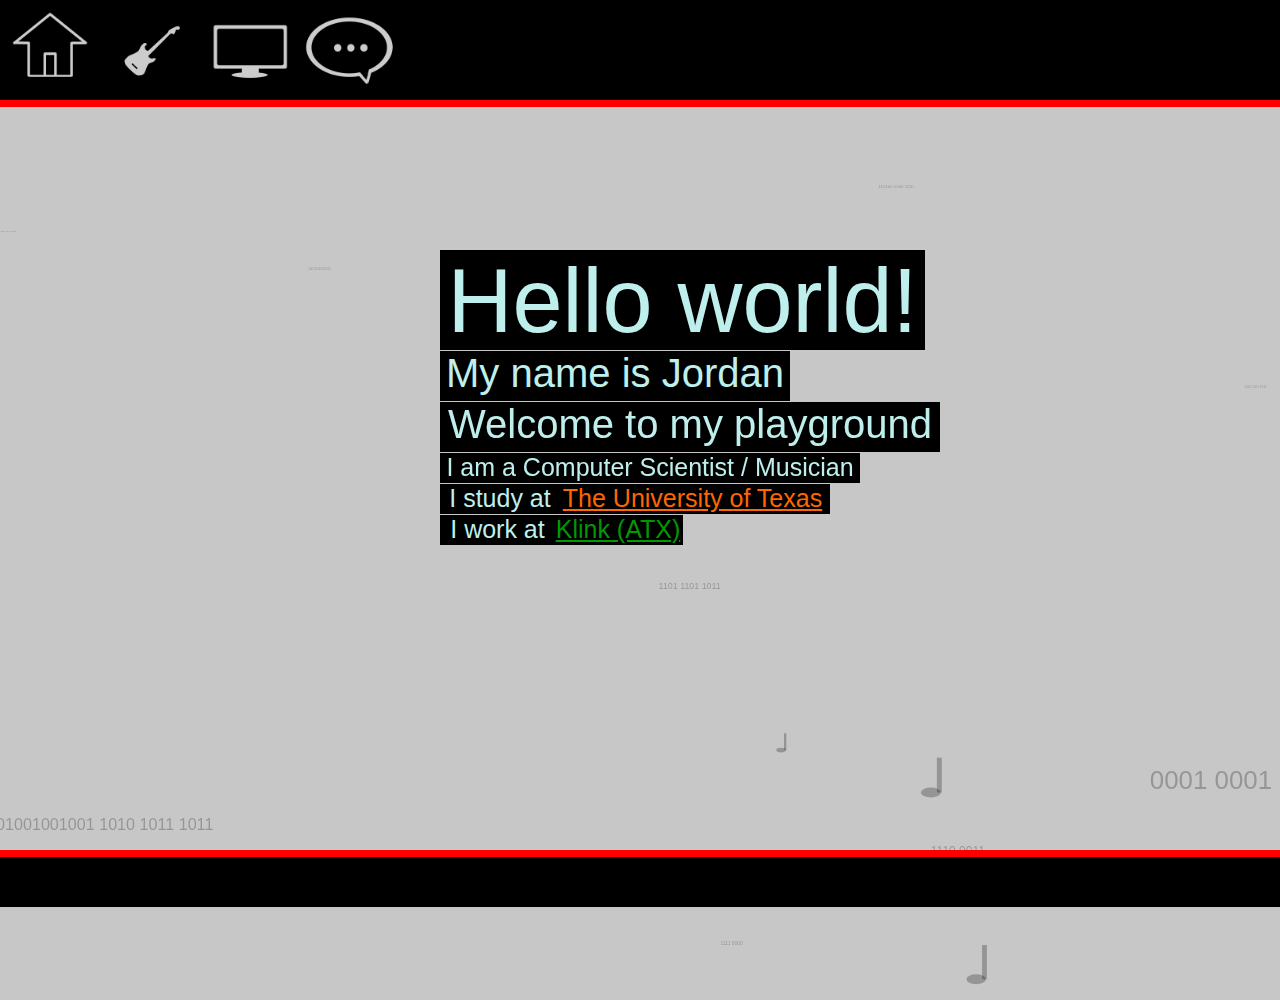
==== commit 10ab75c5: "Added song/videos widget functionality" ====
--- a/MySite.html
+++ b/MySite.html
@@ -349,6 +349,13 @@
 	});
 	$("#VideoActivator").click(function() {
 		if (!onVideos) {
+			if(onSongs) 
+			{
+				onSongs=false;
+				$("#widget_songs").animate({top:'-100%'});
+				$("#songs_iframe").removeAttr("src");
+				$("#widget_songs").css("border-width" ,"0px");	
+			}
 			onVideos = true;
 			$("#widget_videos").animate({top:'50px'});
 			$("#videos_iframe").attr("src", "http://www.youtube.com/embed/videoseries?list=PLOWQlPinZZKSLkyK_rp-hudVliKyCjj9P");
@@ -364,6 +371,12 @@
 	});
 	$("#MusicActivator").click(function() {
 		if (!onSongs) {
+			if(onVideos){
+				onVideos=false;
+				$("#widget_videos").animate({top:'-100%'});
+				$("#videos_iframe").removeAttr("src");
+				$("#videos_iframe").css("border-width" ,"0px");		
+			}
 			onSongs = true;
 			$("#widget_songs").animate({top:'120px'});
 			$("#songs_iframe").attr("src", "http://www.reverbnation.com/widget_code/html_widget/artist_3310014?widget_id=50&posted_by=artist_3310014&pwc[design]=customized&pwc[background_color]=%23333333&pwc[included_songs]=1&pwc[photo]=0%2C1&pwc[size]=custom");
@@ -534,4 +547,4 @@
         context.drawImage(imageObj, 0, 0);
       };
       imageObj.src = 'Contact/space.jpg';
- </script>>>>>>>>>>>>>>>>>>>>>>>>>>>>>>>>>>>+ </script>>>>>>>>>>>>>>>>>>>>>>>>>>>>>>>>>>>>>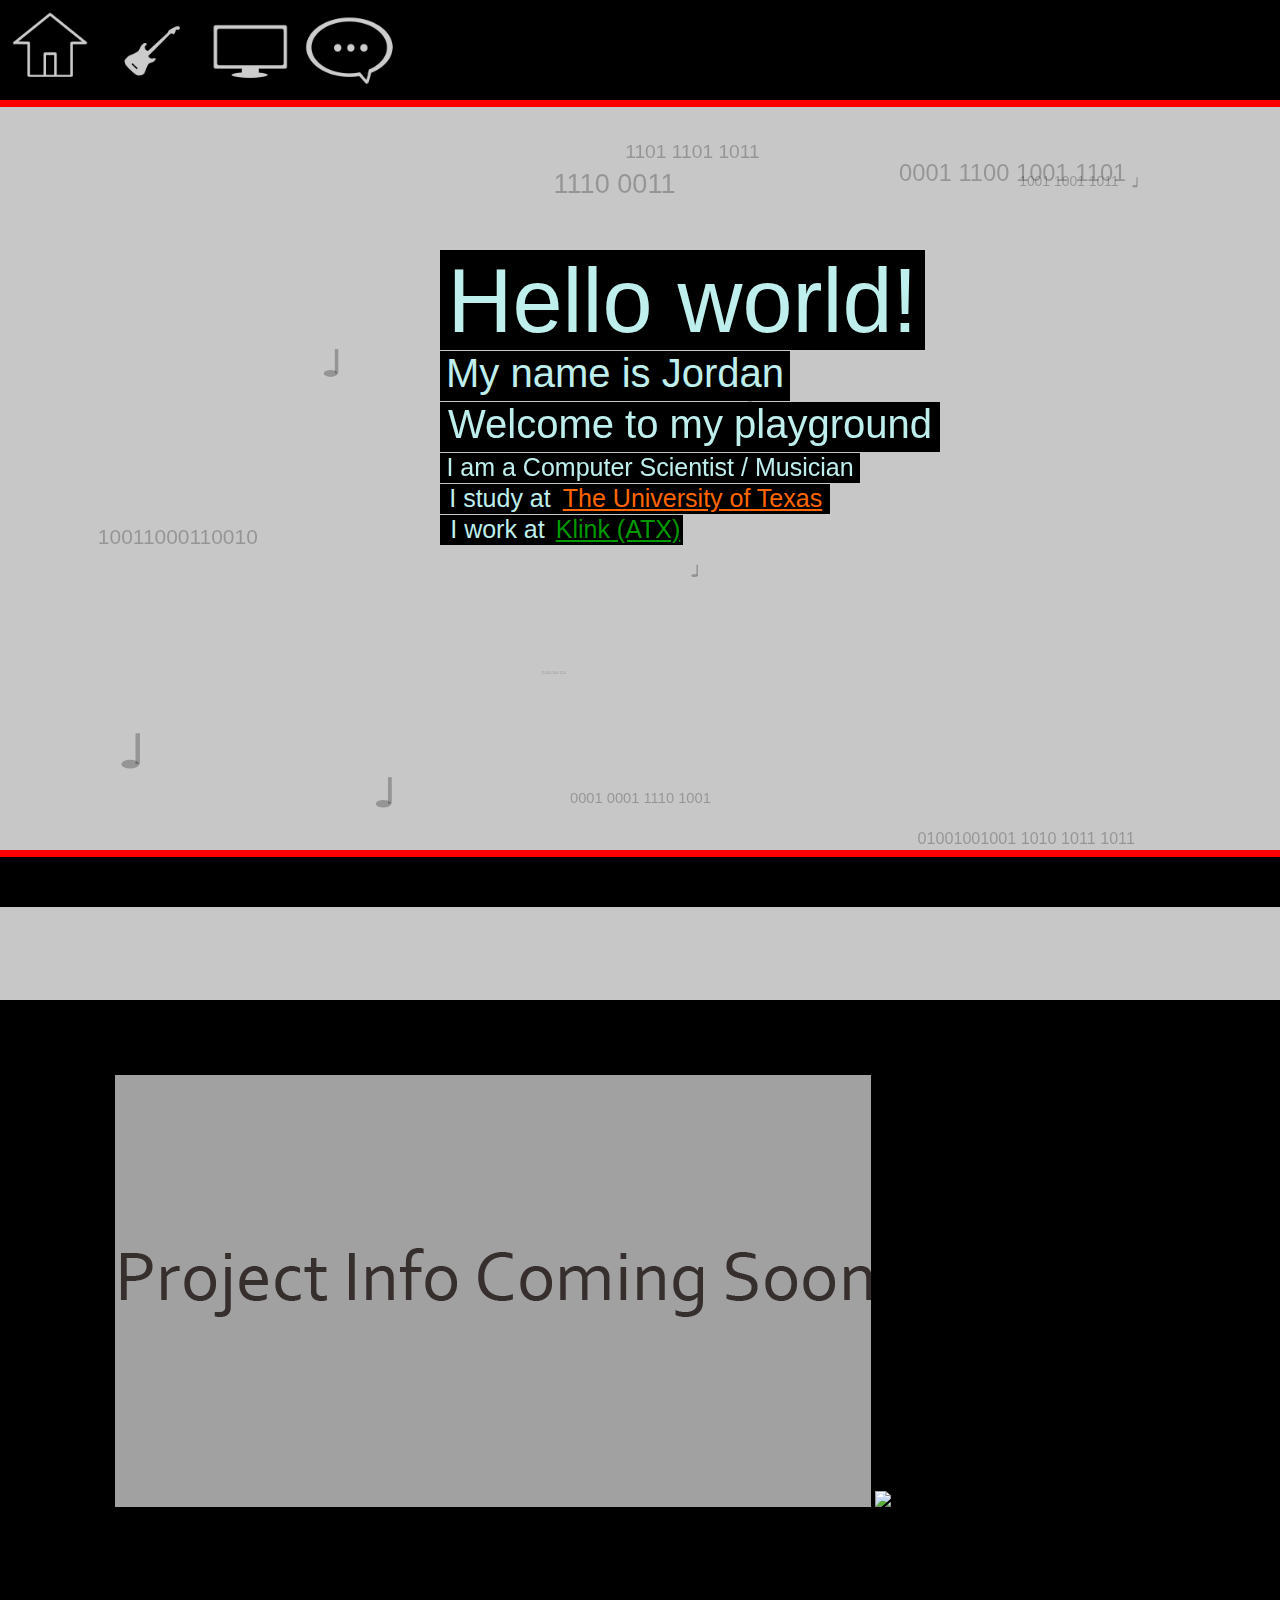
==== commit 5908e1c6: "Added projects section" ====
--- a/MySite.html
+++ b/MySite.html
@@ -1,6 +1,13 @@
 <!DOCTYPE html PUBLIC "-//W3C//DTD XHTML 1.0 Transitional//EN" "http://www.w3.org/TR/xhtml1/DTD/xhtml1-transitional.dtd">
 <html xmlns="http://www.w3.org/1999/xhtml">
 <head>
+<!-- Place this tag in your head or just before your close body tag. -->
+<script type="text/javascript" src="https://apis.google.com/js/plusone.js"></script>
+<script src="http://ajax.googleapis.com/ajax/libs/jquery/1/jquery.js"></script>
+        <script src="galleria/galleria-1.2.9.min.js"></script>
+<style>
+    #galleria{ width: 1050px; height: 600px; background: #000 }
+</style>
 <meta http-equiv="Content-Type" content="text/html; charset=utf-8" />
 <title>My Site</title>
 <link href="myCss.css" rel="stylesheet" type="text/css" />
@@ -17,7 +24,11 @@
 </head>
 
 <body>
-
+<iframe src="https://www.facebook.com/plugins/like.php?href=https%3A%2F%2Fwww.google.com%2F&amp;width=450&amp;height=21&amp;colorscheme=dark&amp;layout=button_count&amp;action=like&amp;show_faces=false&amp;send=false" scrolling="no" frameborder="0" style="border:none; overflow:hidden; width:450px; height:21px; position:absolute; left:0%; top:50%;" allowTransparency="true"></iframe>
+        <!-- Place this tag where you want the +1 button to render. -->
+        <div style="position:absolute; left:0%; top:55%;">
+			<div class="g-plusone" data-size="medium" data-href="https://www.google.com/" ></div>
+        </div>
 
 <canvas id="canvas"></canvas>
 <!-- Play Sound --->
@@ -71,7 +82,7 @@
       <a href="http://www.cns.utexas.edu/about/departments/computer-science" class="TextHome" style="height:30px; width:275px; margin-top:-66px; margin-left:-85px; font-size:25px; color:#FF6600">The University of Texas</a>
 	  <span class="TextHome" style="height:30px; width:115px; margin-top:-35px; font-size:25px;">I work at </span>
   <a href="https://www.klink.com/" class="TextHome" style="height:30px; width:130px; margin-left:-87px; margin-top:-35px; font-size:25px; color:#009900">Klink (ATX)</a>
-  
+		
 </div>
 
 
@@ -121,12 +132,12 @@
     <!---Youtube Widget-->    
     <!----needes to start hidden and animate in on click to top:50 --->
 	<div id="widget_videos" style="position:absolute; top:-100%; left:389px">
-		<iframe id="videos_iframe" width="853" height="480" src="" frameborder="0" allowfullscreen style="border:solid #0099CC 0px;"></iframe>
+		<iframe id="videos_iframe" width="853" height="480" src="" frameborder="0" allowfullscreen style="border:solid #0099CC 0px; border-top-color:#637698; border-right-color:#637698;"></iframe>
 	</div>
 
      
 	<!--Songs Widget (Change src(let's use jquery!) to display widget)-->
-	<div id="widget_songs" style="position: absolute; width: 380px; height: 320px; margin: 0; padding: 0; border: solid #0099CC 0px; z-index=3; top: -100%; left: 355px; display: block;">
+	<div id="widget_songs" style="position: absolute; width: 380px; height: 320px; margin: 0; padding: 0; border: solid #0099CC 0px; border-top-color:#637698; border-right-color:#637698; z-index=3; top: -100%; left: 355px; display: block;">
 		<iframe class="widget_iframe" id="songs_iframe" src="" width="100%" height="100%" frameborder="0" scrolling="no" style="display:inherit;">
     	</iframe>
    		<div class="footer_branding" id="songs_iframe" style="margin-top:-5px;font-size:10px;font-family:Arial;display:inherit;">	
@@ -144,24 +155,24 @@
         
      ------------------------------------------------------------------------->
      
-<div id="Projects" >
-
-	<!--<ul id="projectList" style="position:absolute">
-		<li><img src="file:///C|/Users/JG/Pictures/gameProject.PNG" width="1919" height="899" /></li>
-        <li><img src="file:///C|/Users/JG/Pictures/guitarProject.PNG" width="1919" height="899" /></li>
-    </ul>-->
+<div id="Projects" style="position:absolute; top:100%; left:0%; width:100%; height:100%; margin-top:-275px;">
+	<div id="galleria" style="position:absolute; top:50%; left:50%; margin-left:-525px;">
+		<img src="Projects/temp-proj-info.jpg"/>
+        <img src="file:///C|/Users/JG/Pictures/guitarProject.PNG"/>
+	</div>
 </div> 
-
+<script>
+            Galleria.loadTheme('galleria/themes/classic/galleria.classic.min.js');
+            Galleria.run('#galleria');
+</script>
 </body>
 </html>
-	<!----
+	<!-----------------------------------------------------
 		Scripts / Functions
-    					--->
+    	-------------------------------------------------------------------------------------------->
                         
-     <!---- EASING ---->
                    
-<script src="myjquery.js">
-</script>
+<script src="myjquery.js"></script>
 <script src="jqueryTextEffect.js"></script>
 <script src="cycle.js"></script>
 <script src="jquery.timers-1.2.js"></script>
@@ -170,6 +181,7 @@
 var homeVisible = true;
 var musicVisible = false;
 var contactVisible = false;
+var projectsVisible = false;
 var menuColor = "#F00";
 var defaultColor = "#AAE3FF";
 $(document).ready(function(){
@@ -248,6 +260,9 @@
 	  else if(musicVisible) {
 		  MusicHide();
 		  }
+	else if(projectsVisible) {
+		 ProjectsHide();
+	 }
       if(!homeVisible){
 		  menuColor = "#F00";
 	      $("#HomeIconId").css("background-color",menuColor);
@@ -264,6 +279,9 @@
 	 else if (musicVisible){ 
 	 	MusicHide();
 		}
+	else if(projectsVisible) {
+		 ProjectsHide();
+	 }
 	 if (contactVisible) 
 	 {
 		 menuColor="#F00";
@@ -288,6 +306,9 @@
 	  else if (contactVisible) {
 		  ContactHide();
 		  }
+	 else if(projectsVisible) {
+		 ProjectsHide();
+	 }
 	 if(musicVisible) {
 		 menuColor="#F00";
 	     $("#MusicIconId").css("background-color",menuColor);
@@ -305,16 +326,31 @@
 		 MusicShow();
 	 }
   });
-	var projectsVisible = false;
+	
 	$("#ProjectsIconId").click(function() {
+		if(homeVisible) {
+		 	 HomeHide();}
+	 	 else if (contactVisible) {
+		 	 ContactHide();
+		  }
+		 else if(musicVisible) {
+		 	MusicHide();
+		 }
 		if(!projectsVisible) {
 			menuColor="#CF5300";
-			projectsVisible = true;
+			$("#ProjectsIconId").css("background-color",menuColor);
+	        $("#ProjectsText").css("background-color", menuColor);
+	        $("#MainMenu").css("border-bottom-color", menuColor);
+	        $("#BottomPanel").css("border-top-color", menuColor);
+			ProjectsShow();
 		}
 		else {
-			/**We will have to close any widgets we leave open here!!!*/
 			menuColor="#F00";
-			projectsVisible = false;
+	     	$("#ProjectsIconId").css("background-color",menuColor);
+	    	$("#ProjectsText").css("background-color", menuColor);
+	    	$("#MainMenu").css("border-bottom-color", menuColor);
+	     	$("#BottomPanel").css("border-top-color", menuColor);
+			ProjectsHide();
 		}
   	});
 	/**************************************************
@@ -338,14 +374,14 @@
 	var onSongs = false;
 	var onVideos = false;
 	$("#VideoActivator").hover(function() {
-			$("#VideoSelect").animate({opacity:100})
+			$("#VideoSelect").animate({opacity:100},{queue:false})
 		}, function() {
-			$("#VideoSelect").animate({opacity:0})
+			$("#VideoSelect").animate({opacity:0},{queue:false})
 	});
 	$("#MusicActivator").hover(function() {
-			$("#MusicSelect").animate({opacity:100})
+			$("#MusicSelect").animate({opacity:100},{queue:false})
 		}, function() {
-			$("#MusicSelect").animate({opacity:0})
+			$("#MusicSelect").animate({opacity:0},{queue:false})
 	});
 	$("#VideoActivator").click(function() {
 		if (!onVideos) {
@@ -521,23 +557,16 @@
 		   $("#Music").animate({top:'-100%'});
 		   musicVisible=false;
 }
+function ProjectsShow() {
+			$("#Projects").animate({top:'0%'});
+			projectsVisible = true;
+}
+function ProjectsHide() {	
+			$("#Projects").animate({top:'100%'});
+			projectsVisible = false;
+}
 </script> 
 <script src="jqueryCirculate.js"></script>
-<script>
-
-	/**************************/
-	/** For Planets, Contacts */
-	/**************************/
-  /** $("#FacebookPlanet").circulate({
-    speed: 1900,                  // Speed of each quarter segment of 			animation, 1000 = 1 second
-    height: 175,                 // Distance vertically to travel
-    width: 400,                  // Distance horizontally to travel
-    sizeAdjustment: 120,         // Percentage to grow or shrink
-    loop: true,                 // Circulate continuously
-    zIndexValues: [1, 1, 1, 1]   // Sets z-index value at each stop of animation
-
-});*/
-</script>
 <script src="myCavas.js"></script>
 <script>
       var canvas = document.getElementById('ContactCanvas');
@@ -547,4 +576,4 @@
         context.drawImage(imageObj, 0, 0);
       };
       imageObj.src = 'Contact/space.jpg';
- </script>>>>>>>>>>>>>>>>>>>>>>>>>>>>>>>>>>>>>+ </script>>>--- a/myCss.css
+++ b/myCss.css
@@ -148,6 +148,11 @@
 	top:50%;
 	margin-left:-30px;
 	margin-top:-30px;
+	-webkit-animation: rotate 10s linear infinite; /* Chrome, Safari 5 */
+       -moz-animation: rotate 10s linear infinite; /* Firefox 5-15 */
+         -o-animation: rotate 10s linear infinite; /* Opera 12+ */
+            animation: rotate 10s linear infinite; /* Chrome, Firefox 16+, 
+                                                      IE 10+, Safari 5 */
 }
 #ReverbNationPlanet
 {
@@ -262,20 +267,20 @@
 }
 /** ORBIT 3 **/
 @-webkit-keyframes myOrbit3 {
-    from { -webkit-transform: rotate(0deg) translateY(-300px) rotate(0deg); cursor:pointer;}
-	to   { -webkit-transform: rotate(360deg) translateY(-300px) rotate(-360deg); cursor:pointer;}
+    from { -webkit-transform: rotate(0deg) translateY(-320px) rotate(0deg); cursor:pointer;}
+	to   { -webkit-transform: rotate(360deg) translateY(-320px) rotate(-360deg); cursor:pointer;}
 }
 @-moz-keyframes myOrbit3 {
-    from { -moz-transform: rotate(0deg) translateY(-300px) rotate(0deg); }
-    to   { -moz-transform: rotate(360deg) translateY(-300px) rotate(-360deg); }
+    from { -moz-transform: rotate(0deg) translateY(-320px) rotate(0deg); }
+    to   { -moz-transform: rotate(360deg) translateY(-320px) rotate(-360deg); }
 }
 @-o-keyframes myOrbit3 {
-    from { -o-transform: rotate(0deg) translateY(-300px) rotate(0deg); cursor:pointer; }
-    to   { -o-transform: rotate(360deg) translateY(-300px) rotate(-360deg); cursor:pointer; }
+    from { -o-transform: rotate(0deg) translateY(-320px) rotate(0deg); cursor:pointer; }
+    to   { -o-transform: rotate(360deg) translateY(-320px) rotate(-360deg); cursor:pointer; }
 }
 @keyframes myOrbit3 {
-    from { transform: rotate(0deg) translateY(-300px) rotate(0deg); cursor:pointer;}
-    to   { transform: rotate(360deg) translateY(-300px) rotate(-360deg); cursor:pointer;}
+    from { transform: rotate(0deg) translateY(-320px) rotate(0deg); cursor:pointer;}
+    to   { transform: rotate(360deg) translateY(-320px) rotate(-360deg); cursor:pointer;}
 }
 /** ORBIT 4 **/
 @-webkit-keyframes myOrbit4 {
@@ -310,4 +315,21 @@
 @keyframes myOrbit5 {
     from { transform: rotate(0deg) translateX(270px) rotate(0deg); cursor:pointer;}
     to   { transform: rotate(360deg) translateX(270px) rotate(-360deg); cursor:pointer;}
+}
+/** rotate **/
+@-webkit-keyframes rotate {
+    from { -webkit-transform: rotate(0deg);}
+	to   { -webkit-transform: rotate(360deg;}
+}
+@-moz-keyframes rotate {
+    from { -moz-transform: rotate(0deg); }
+    to   { -moz-transform: rotate(360deg); }
+}
+@-o-keyframes rotate {
+    from { -o-transform: rotate(0deg); }
+    to   { -o-transform: rotate(360deg); }
+}
+@keyframes rotate {
+    from { transform: rotate(0deg);}
+    to   { transform: rotate(360deg);}
 }